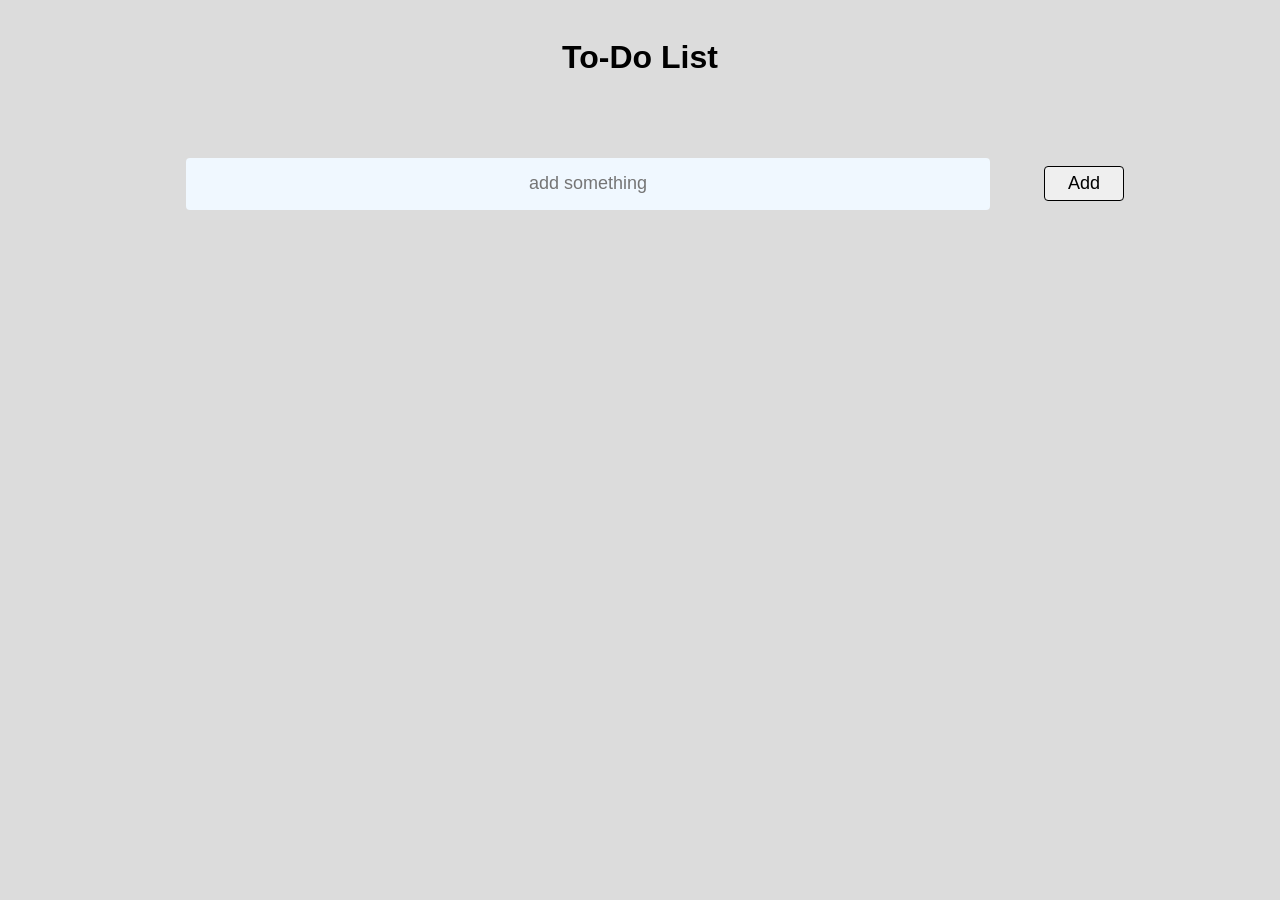
==== index.html @ a2b203dd "html file renamed" ====
<!DOCTYPE html>
<html lang="en">

<head>
    <meta charset="UTF-8">
    <meta name="viewport" content="width=device-width, initial-scale=1.0">
    <meta http-equiv="X-UA-Compatible" content="ie=edge">
    <link rel="stylesheet" href="styles.css">
    <title>To-Do List</title>
</head>
<body>
    <div class="container">
        <div class="header">
            <h1>To-Do List</h1>
        </div>
        <div class="item-add-container">
            <input class="item-add-input" type="text" placeholder="add something"/>
            <button class="item-add-button">Add</button>
        </div>
        <div class="items-list-container">
            
        </div>
    </div>
    <script src="script.js"></script>
</body>

</html>
---- styles.css ----
body {

    background-color: #DCDCDC;
}

h1 {

    font-family: 'Gill Sans', 'Gill Sans MT', Calibri, 'Trebuchet MS', sans-serif;
}

.container {

    display: flex;
    flex-direction: column;
    align-items: center;
    flex-grow: 0;
}

.container > div {

    margin: 10px;
    width: 100%;
    text-align: center;
}

.item-add-container > input {

    margin: 40px;
    background-color: aliceblue;
    width: 800px;
    height: 50px;
    border: 0px;
    border-radius: 4px;
    text-align: center;
    outline: none;
    font-size: large;
    font-family: 'Gill Sans', 'Gill Sans MT', Calibri, 'Trebuchet MS', sans-serif;
    font-weight: 1.8rem;
}

.item-add-container > button {

    margin: 10px;
    width: 80px;
    height: 35px;
    border: 1.5px solid black;
    border-radius: 4px;
    text-align: center;
    outline: none;
    font-size: large;
    font-family: 'Gill Sans', 'Gill Sans MT', Calibri, 'Trebuchet MS', sans-serif;
    font-weight: 1.8rem;
}

.items-list-container {

    display: flex;
    flex-direction: column;
    align-items: center;
}

.items-list-container > div {

    border: 0px;
    margin: 5px;
    border-radius: 8px;
    width: 800px;
    height: 80px;
    background-color: #00C0F0;
}

.item-container {

    display: flex;
    justify-content: flex-start;
    align-items: center;
}

.item-container > input {

    margin: 40px;
    background-color: aliceblue;
    width: 500px;
    height: 40px;
    border: 0px;
    border-radius: 4px;
    text-align: center;
    outline: none;
    font-size: large;
    font-family: 'Gill Sans', 'Gill Sans MT', Calibri, 'Trebuchet MS', sans-serif;
    font-weight: 1.8rem;
}

.item-container > button {

    margin: 10px;
    width: 80px;
    height: 35px;
    border: 1.5px solid black;
    border-radius: 4px;
    text-align: center;
    outline: none;
    font-size: large;
    font-family: 'Gill Sans', 'Gill Sans MT', Calibri, 'Trebuchet MS', sans-serif;
    font-weight: 1.8rem;
}
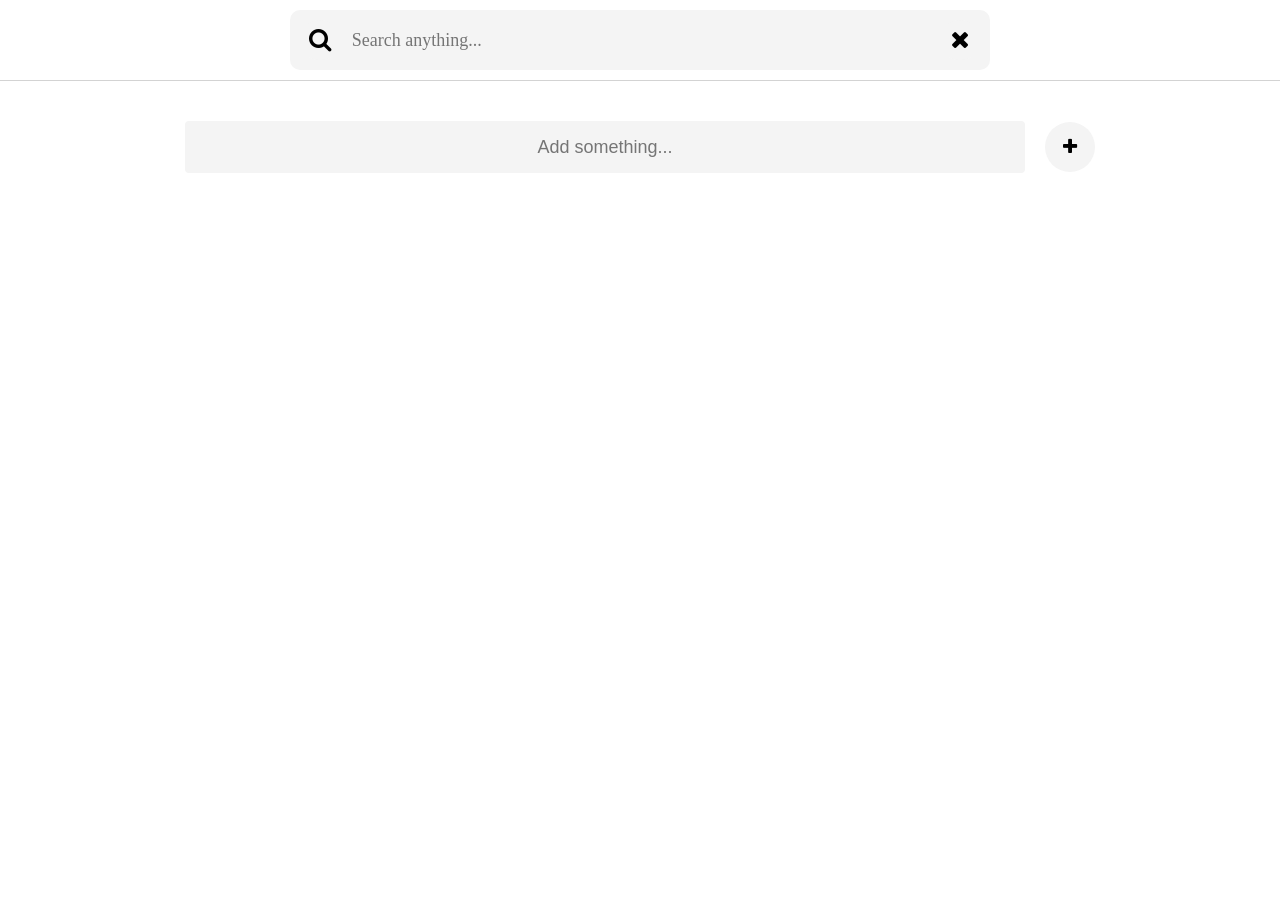
==== commit 6cdb9cd4: "search functionality and ui changes" ====
--- a/index.html
+++ b/index.html
@@ -5,23 +5,37 @@
     <meta charset="UTF-8">
     <meta name="viewport" content="width=device-width, initial-scale=1.0">
     <meta http-equiv="X-UA-Compatible" content="ie=edge">
-    <link rel="stylesheet" href="styles.css">
+    <link rel="stylesheet" href="https://cdnjs.cloudflare.com/ajax/libs/font-awesome/4.7.0/css/font-awesome.min.css">
+    <link rel="stylesheet" href="./styles/styles.css">
     <title>To-Do List</title>
 </head>
+
 <body>
     <div class="container">
-        <div class="header">
-            <h1>To-Do List</h1>
+        <div class="header-container">
+            <div class="item-search-container">
+                <button class="item-search-button">
+                    <i class="fa fa-search" aria-hidden="true"></i>
+                </button>
+                <input class="item-search-input" type="text" placeholder="Search anything..." />
+                <button class="item-close-button">
+                    <i class="fa fa-times" aria-hidden="true"></i>
+                </button>
+            </div>
         </div>
-        <div class="item-add-container">
-            <input class="item-add-input" type="text" placeholder="add something"/>
-            <button class="item-add-button">Add</button>
-        </div>
-        <div class="items-list-container">
-            
+        <div class="main-container">
+            <div class="item-add-container">
+                <input class="item-add-input" type="text" placeholder="Add something..." />
+                <button class="item-add-button">
+                    <i class="fa fa-plus" aria-hidden="true"></i>
+                </button>
+            </div>
+            <div class="item-list-container">
+
+            </div>
         </div>
     </div>
-    <script src="script.js"></script>
+    <script type="module" src="script.js"></script>
 </body>
 
 </html>
--- a/styles/styles.css
+++ b/styles/styles.css
@@ -0,0 +1,176 @@
+html, body {
+    margin: 0px;
+    padding: 0px;
+    background-color: white;
+}
+
+input:focus::placeholder {
+    color: transparent;
+}
+
+.container {
+    display: flex;
+    flex-direction: column;
+    flex-shrink: unset;
+}
+
+.header-container {
+    border-bottom: 0.5px solid #D3D3D3;
+    display: flex;
+    justify-content: center;
+}
+
+.header-container > div {
+    height: 60px;
+    margin: 10px 0px;
+}
+
+.item-search-container {
+    display: flex;
+    justify-content: space-around;
+    align-items: center;
+    background-color: #F4F4F4;
+    width: 700px;
+    border-radius: 10px;
+}
+
+.item-search-container > input {
+    background-color:#F4F4F4;
+    width: 580px;
+    height: 50px;
+    border: none;
+    outline: none;
+    font-size: large;
+    font-family: 'Gill Sans';
+    font-weight: 1.8rem;
+}
+
+.item-search-container > button {
+    background-color: #F4F4F4;
+    height: 40px;
+    width: 40px;
+    margin-left: 10px;
+    margin-right: 10px;
+    border: none;
+    outline: none;
+    font-size: x-large;
+    border-radius: 50%;
+}
+
+.item-search-container > button:hover {
+    background-color: #D3D3D3;
+}
+
+.main-container {
+    display: flex;
+    flex-direction: column;
+}
+
+.main-container>div {
+    margin: 30px;
+}
+
+.item-add-container {
+    display: flex;
+    align-items: center;
+    justify-content: center;
+    flex-wrap: wrap;
+}
+
+.item-add-container>input {
+    margin: 10px;
+    background-color: #F4F4F4;
+    width: 800px;
+    height: 50px;
+    border: 0px;
+    border-radius: 4px;
+    text-align: center;
+    outline: none;
+    font-size: large;
+    font-family: 'Gill Sans', 'Gill Sans MT', Calibri, 'Trebuchet MS', sans-serif;
+    font-weight: 1.8rem;
+    padding-left: 20px;
+    padding-right: 20px;
+}
+
+
+.item-add-container>button {
+    margin: 10px;
+    width: 50px;
+    height: 50px;
+    border: 0px;
+    border-radius: 100%;
+    text-align: center;
+    outline: none;
+    font-size: large;
+    font-family: 'Gill Sans', 'Gill Sans MT', Calibri, 'Trebuchet MS', sans-serif;
+    font-weight: 1.8rem;
+    background-color: #F4F4F4;
+}
+
+.item-add-container>button:hover {
+    background-color: #D3D3D3;
+}
+
+.item-list-container {
+    display: flex;
+    flex-direction: column;
+    align-items: center;
+    justify-content: center;
+}
+
+.item-list-container > div {
+    margin: 8px;
+    border-radius: 8px;
+    width: 800px;
+    height: 80px;
+    background-color: white;
+    border: 1px solid black;
+    border-color: #D3D3D3;
+}
+
+.item-container {
+    display: flex;
+    justify-content: flex-start;
+    align-items: center;
+    position: relative;
+}
+
+.item-checkbox {
+    margin: 0px;
+    width: 40px;
+    border-radius: 50%;
+}
+
+.item-container>input {
+    margin: 40px;
+    background-color: white;
+    width: 500px;
+    height: 40px;
+    border: 0px;
+    border-radius: 4px;
+    text-align: center;
+    outline: none;
+    font-size: large;
+    font-family: 'Gill Sans', 'Gill Sans MT', Calibri, 'Trebuchet MS', sans-serif;
+    font-weight: 1.8rem;
+}
+
+.item-remove-button {
+    border: none;
+    border-radius: 50%;
+    text-align: center;
+    outline: none;
+    border: none;
+    background-color:#D3D3D3;
+    width: 25px;
+    height: 25px;
+    position: absolute;
+    top: -8px;
+    right: -8px;
+    font-size: medium;
+}
+
+.item-container>button:hover {
+    background-color: #D3D3D3;
+}
